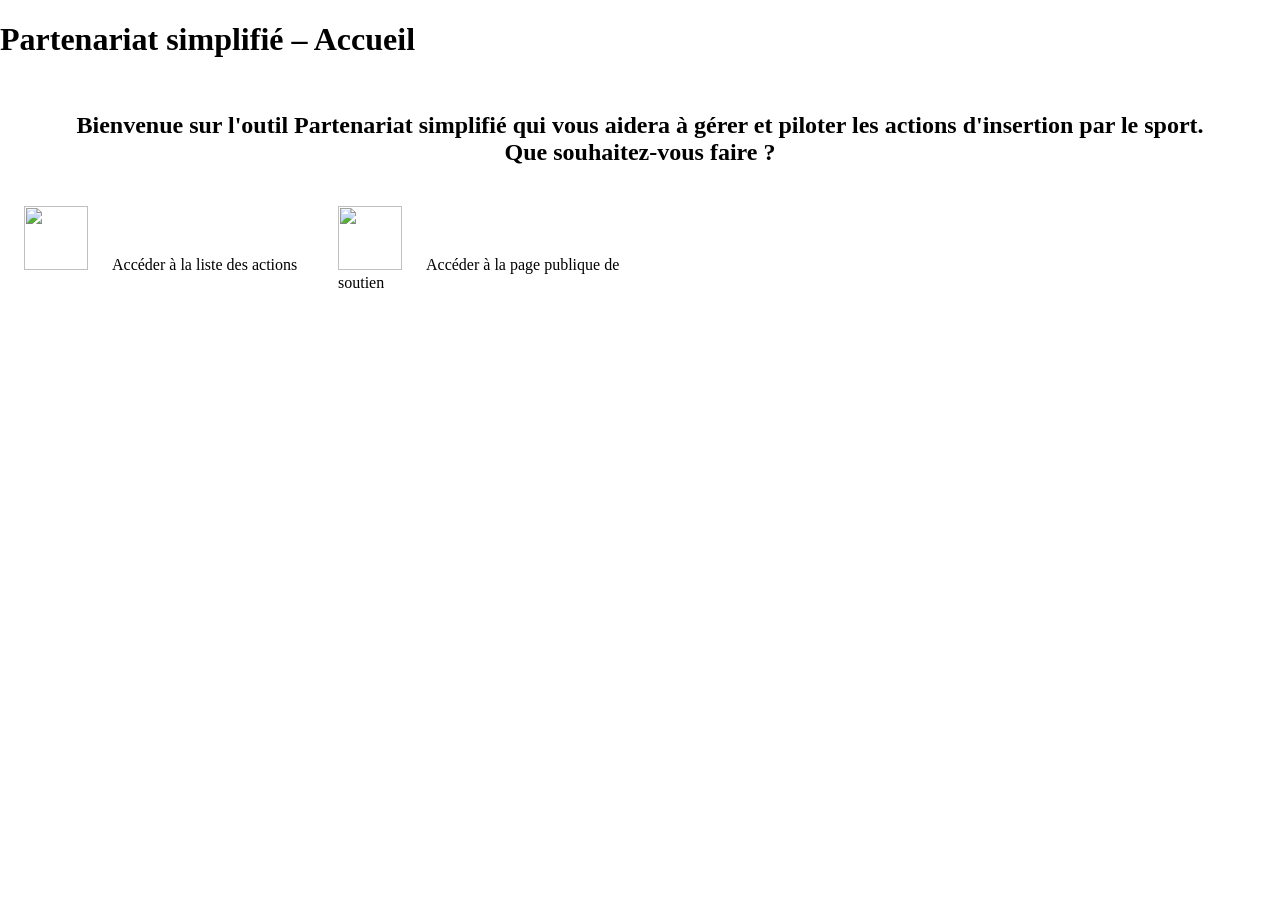
==== src/page-accueil/index.html @ c102cded "feat: remplacer l'en-tête propre par le bandeau commun" ====
<!doctype html>
<html lang="fr">
  <head>
    <meta charset="utf-8">
    <meta name="viewport" content="width=device-width, initial-scale=1">
    <title>Partenariat simplifié</title>
    <script src="https://docs.getgrist.com/grist-plugin-api.js"></script>
    <script src="https://hantaranui.github.io/Bandeau_France-Travail/bandeau.js" data-titre="Accueil"></script>
    <link href="https://cdn.francetravail.fr/studio/design-system/css/styles.css" rel="stylesheet">
    <script src="https://cdn.francetravail.fr/webco/v1/ft-autoloader.js" fetchpriority="high"></script>
    <link rel="stylesheet" href="style.css">
  </head>
  <body class="outil-agent">
    <!-- Titre principal visible seulement des lecteurs d'écran : le bandeau commun n'a pas de h1. -->
    <h1 class="sr-only">Partenariat simplifié – Accueil</h1>

    <main class="home-main">
      <h2 class="t2 home-intro" id="intro">Bienvenue sur l'outil Partenariat simplifié qui vous aidera à gérer et piloter les actions d'insertion par le sport.<br>Que souhaitez-vous faire ?</h2>
      <nav class="home-cards" id="cards" aria-label="Accès rapides">
        <a class="ds-card-link ds-card-link-lg" id="card-dashboard" target="_top">
          <span class="ds-card-link-decoration">
            <img src="https://cdn.francetravail.fr/studio/design-system/illustrations/spots/dashboard.svg" width="64" height="64" alt="">
          </span>
          <span class="ds-card-link-body">
            <span class="ds-card-link-title">Accéder à la liste des actions</span>
            <span class="home-card-status" id="status-dashboard"></span>
          </span>
          <span aria-hidden="true" class="icon icon-chevron-r"></span>
        </a>
        <a class="ds-card-link ds-card-link-lg" id="card-soutien" target="_top">
          <span class="ds-card-link-decoration">
            <img src="https://cdn.francetravail.fr/studio/design-system/illustrations/spots/handshake.svg" width="64" height="64" alt="">
          </span>
          <span class="ds-card-link-body">
            <span class="ds-card-link-title">Accéder à la page publique de soutien</span>
            <span class="home-card-status" id="status-soutien"></span>
          </span>
          <span aria-hidden="true" class="icon icon-chevron-r"></span>
        </a>
      </nav>

      <section class="home-config" id="config" hidden aria-labelledby="config-title">
        <h2 class="t2 home-config-title" id="config-title">Cible des cartes</h2>
        <p class="home-config-help" id="config-help">Choisissez la page du document qu'ouvre chaque carte, puis cliquez sur « Enregistrer » ci-dessous et sur le bouton « Enregistrer » que Grist affiche en haut du widget. Sans ce second clic, le choix n'est pas conservé et les éditeurs n'ont pas leurs liens.</p>
        <form id="config-form">
          <div class="home-config-field">
            <label class="form-label" for="config-dashboard">Accéder à la liste des actions</label>
            <select class="form-control" id="config-dashboard"></select>
          </div>
          <div class="home-config-field">
            <label class="form-label" for="config-soutien">Accéder à la page publique de soutien</label>
            <select class="form-control" id="config-soutien"></select>
          </div>
          <div class="home-config-actions">
            <button class="btn btn-primary" type="submit"><span class="btn-content">Enregistrer</span></button>
            <button class="btn btn-secondary" type="button" id="config-cancel"><span class="btn-content">Annuler</span></button>
          </div>
        </form>
      </section>
    </main>

    <script src="script.js"></script>
  </body>
</html>
---- src/page-accueil/style.css ----
/* Toutes nos classes portent le prefixe « home- » : le design system est charge
   avant cette feuille, et reprendre un de ses noms (header, card, title...) nous
   ferait heriter de ses regles sans le voir. */

body {
  margin: 0;
  min-height: 100vh;
  background: var(--ft-color-background-layout-body);
  color: var(--ft-color-text-content-default);
}

.home-main {
  padding: 2rem 1.5rem;
}

/* Police, taille et graisse viennent de .t2 : on ne regle que la largeur, calee
   sur la grille des cartes, l'ecart avec elles et l'encre des autres titres. */
.home-intro {
  max-width: 80rem;
  margin: 0 auto 2.5rem;
  text-align: center;
  color: var(--ft-color-text-content-strong);
}

/* Quatre vignettes par ligne, remplies depuis la gauche : les entrees a venir
   prendront les places libres sans deplacer les premieres. Les vignettes sont le
   composant Card link tel quel (illustration a gauche, titre a droite) : la
   grille ne regle que leur nombre par ligne et la largeur totale. */
.home-cards {
  display: grid;
  grid-template-columns: repeat(4, minmax(0, 1fr));
  gap: 1.5rem;
  max-width: 80rem;
  margin: 0 auto;
}

/* Le composant ne laisse que .75rem entre sa decoration et son texte, ecart
   prevu pour une petite icone : a cote d'une illustration de 64 px, le titre
   paraissait colle. */
.home-cards .ds-card-link-body {
  padding-left: 1.25rem;
}

/* La ligne d'etat n'existe pas chez le design system. Elle herite de l'encre du
   corps de carte, qu'il passe au gris quand la carte est desactivee. */
.home-card-status {
  margin-top: .5rem;
  font-size: .875rem;
}
.home-card-status:empty { display: none; }

/* Panneau de configuration : il remplace les cartes le temps du reglage, sur le
   meme fond blanc qu'elles. */
.home-config {
  max-width: 64rem;
  margin: 0 auto;
  padding: 1.5rem;
  background: var(--ft-color-background-neutral-light);
  border: 1px solid var(--ft-color-border-neutral-default);
  border-radius: .5rem;
}

.home-config-title {
  color: var(--ft-color-text-content-strong);
}

.home-config-help {
  color: var(--ft-color-text-content-weak);
}

.home-config-field {
  margin-bottom: 1rem;
}

.home-config-actions {
  display: flex;
  flex-wrap: wrap;
  gap: .75rem;
  margin-top: 1.5rem;
}

/* Sous cette largeur, quatre cartes en ligne n'auraient plus la place pour
   leur titre a cote de l'illustration. */
@media (max-width: 1000px) {
  .home-cards { grid-template-columns: repeat(2, minmax(0, 1fr)); }
}

@media (max-width: 600px) {
  .home-main { padding: 1.5rem 1rem; }
  .home-cards { grid-template-columns: 1fr; gap: 1rem; }
  .home-config { padding: 1rem; }
}
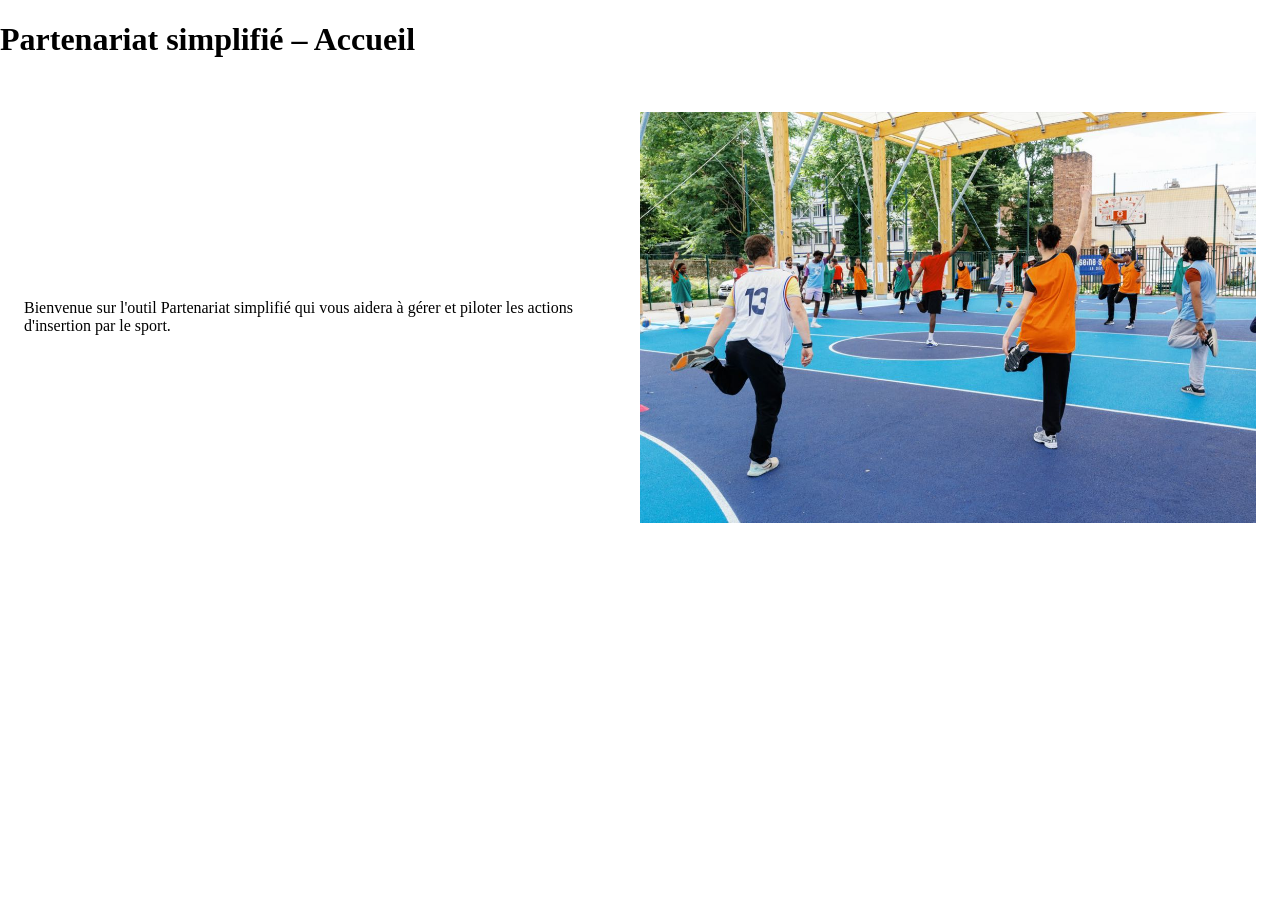
==== commit 8420f992: "feat: nouvelle page d'accueil sans cartes, texte et photo (fournie par le chef de projet)" ====
--- a/src/page-accueil/index.html
+++ b/src/page-accueil/index.html
@@ -5,7 +5,7 @@
     <meta name="viewport" content="width=device-width, initial-scale=1">
     <title>Partenariat simplifié</title>
     <script src="https://docs.getgrist.com/grist-plugin-api.js"></script>
-    <script src="https://hantaranui.github.io/Bandeau_France-Travail/bandeau.js" data-titre="Accueil"></script>
+    <script src="https://hantaranui.github.io/Bandeau_France-Travail/bandeau.js" data-titre="Partenariat simplifié"></script>
     <link href="https://cdn.francetravail.fr/studio/design-system/css/styles.css" rel="stylesheet">
     <script src="https://cdn.francetravail.fr/webco/v1/ft-autoloader.js" fetchpriority="high"></script>
     <link rel="stylesheet" href="style.css">
@@ -15,48 +15,10 @@
     <h1 class="sr-only">Partenariat simplifié – Accueil</h1>
 
     <main class="home-main">
-      <h2 class="t2 home-intro" id="intro">Bienvenue sur l'outil Partenariat simplifié qui vous aidera à gérer et piloter les actions d'insertion par le sport.<br>Que souhaitez-vous faire ?</h2>
-      <nav class="home-cards" id="cards" aria-label="Accès rapides">
-        <a class="ds-card-link ds-card-link-lg" id="card-dashboard" target="_top">
-          <span class="ds-card-link-decoration">
-            <img src="https://cdn.francetravail.fr/studio/design-system/illustrations/spots/dashboard.svg" width="64" height="64" alt="">
-          </span>
-          <span class="ds-card-link-body">
-            <span class="ds-card-link-title">Accéder à la liste des actions</span>
-            <span class="home-card-status" id="status-dashboard"></span>
-          </span>
-          <span aria-hidden="true" class="icon icon-chevron-r"></span>
-        </a>
-        <a class="ds-card-link ds-card-link-lg" id="card-soutien" target="_top">
-          <span class="ds-card-link-decoration">
-            <img src="https://cdn.francetravail.fr/studio/design-system/illustrations/spots/handshake.svg" width="64" height="64" alt="">
-          </span>
-          <span class="ds-card-link-body">
-            <span class="ds-card-link-title">Accéder à la page publique de soutien</span>
-            <span class="home-card-status" id="status-soutien"></span>
-          </span>
-          <span aria-hidden="true" class="icon icon-chevron-r"></span>
-        </a>
-      </nav>
-
-      <section class="home-config" id="config" hidden aria-labelledby="config-title">
-        <h2 class="t2 home-config-title" id="config-title">Cible des cartes</h2>
-        <p class="home-config-help" id="config-help">Choisissez la page du document qu'ouvre chaque carte, puis cliquez sur « Enregistrer » ci-dessous et sur le bouton « Enregistrer » que Grist affiche en haut du widget. Sans ce second clic, le choix n'est pas conservé et les éditeurs n'ont pas leurs liens.</p>
-        <form id="config-form">
-          <div class="home-config-field">
-            <label class="form-label" for="config-dashboard">Accéder à la liste des actions</label>
-            <select class="form-control" id="config-dashboard"></select>
-          </div>
-          <div class="home-config-field">
-            <label class="form-label" for="config-soutien">Accéder à la page publique de soutien</label>
-            <select class="form-control" id="config-soutien"></select>
-          </div>
-          <div class="home-config-actions">
-            <button class="btn btn-primary" type="submit"><span class="btn-content">Enregistrer</span></button>
-            <button class="btn btn-secondary" type="button" id="config-cancel"><span class="btn-content">Annuler</span></button>
-          </div>
-        </form>
-      </section>
+      <div class="home-content">
+        <p class="t1 home-intro">Bienvenue sur l'outil Partenariat simplifié qui vous aidera à gérer et piloter les actions d'insertion par le sport.</p>
+        <img class="home-photo" src="photo-accueil.jpg" alt="" width="1200" height="800">
+      </div>
     </main>
 
     <script src="script.js"></script>
--- a/src/page-accueil/style.css
+++ b/src/page-accueil/style.css
@@ -2,10 +2,14 @@
    avant cette feuille, et reprendre un de ses noms (header, card, title...) nous
    ferait heriter de ses regles sans le voir. */
 
+/* Fond et couleur du texte vont ensemble : si seul le fond etait pose, un texte
+   clair herite d'un theme sombre de Grist deviendrait illisible sur le blanc.
+   Sous « outil-agent », --ft-color-background-layout-body est bleu pale : le
+   blanc vient de --ft-color-background-neutral-light. */
 body {
   margin: 0;
   min-height: 100vh;
-  background: var(--ft-color-background-layout-body);
+  background: var(--ft-color-background-neutral-light);
   color: var(--ft-color-text-content-default);
 }
 
@@ -13,80 +17,46 @@
   padding: 2rem 1.5rem;
 }
 
-/* Police, taille et graisse viennent de .t2 : on ne regle que la largeur, calee
-   sur la grille des cartes, l'ecart avec elles et l'encre des autres titres. */
-.home-intro {
-  max-width: 80rem;
-  margin: 0 auto 2.5rem;
-  text-align: center;
-  color: var(--ft-color-text-content-strong);
-}
-
-/* Quatre vignettes par ligne, remplies depuis la gauche : les entrees a venir
-   prendront les places libres sans deplacer les premieres. Les vignettes sont le
-   composant Card link tel quel (illustration a gauche, titre a droite) : la
-   grille ne regle que leur nombre par ligne et la largeur totale. */
-.home-cards {
+/* Une colonne : le texte d'abord, la photo dessous (meme ordre que dans le HTML,
+   donc meme ordre de lecture au clavier et au lecteur d'ecran). */
+.home-content {
   display: grid;
-  grid-template-columns: repeat(4, minmax(0, 1fr));
-  gap: 1.5rem;
+  grid-template-columns: 1fr;
+  gap: var(--ft-spacer-m2);
+  align-items: center;
   max-width: 80rem;
   margin: 0 auto;
 }
 
-/* Le composant ne laisse que .75rem entre sa decoration et son texte, ecart
-   prevu pour une petite icone : a cote d'une illustration de 64 px, le titre
-   paraissait colle. */
-.home-cards .ds-card-link-body {
-  padding-left: 1.25rem;
-}
-
-/* La ligne d'etat n'existe pas chez le design system. Elle herite de l'encre du
-   corps de carte, qu'il passe au gris quand la carte est desactivee. */
-.home-card-status {
-  margin-top: .5rem;
-  font-size: .875rem;
-}
-.home-card-status:empty { display: none; }
-
-/* Panneau de configuration : il remplace les cartes le temps du reglage, sur le
-   meme fond blanc qu'elles. */
-.home-config {
-  max-width: 64rem;
-  margin: 0 auto;
-  padding: 1.5rem;
-  background: var(--ft-color-background-neutral-light);
-  border: 1px solid var(--ft-color-border-neutral-default);
-  border-radius: .5rem;
-}
-
-.home-config-title {
+/* Police, taille et graisse viennent de .t1 : on ne regle que l'encre, l'alignement
+   et la marge basse que .t1 ajoute (l'ecart vient du gap de la grille). */
+.home-intro {
+  margin: 0;
+  text-align: left;
   color: var(--ft-color-text-content-strong);
 }
 
-.home-config-help {
-  color: var(--ft-color-text-content-weak);
+/* Petit ecran : hauteur limitee, photo recadree au centre. */
+.home-photo {
+  display: block;
+  width: 100%;
+  max-width: 100%;
+  height: auto;
+  aspect-ratio: 16 / 9;
+  object-fit: cover;
+  object-position: 50% 50%;
 }
 
-.home-config-field {
-  margin-bottom: 1rem;
-}
-
-.home-config-actions {
-  display: flex;
-  flex-wrap: wrap;
-  gap: .75rem;
-  margin-top: 1.5rem;
-}
-
-/* Sous cette largeur, quatre cartes en ligne n'auraient plus la place pour
-   leur titre a cote de l'illustration. */
-@media (max-width: 1000px) {
-  .home-cards { grid-template-columns: repeat(2, minmax(0, 1fr)); }
+/* 768 px est le point « md » du design system. Deux colonnes de meme largeur ;
+   la photo reprend son rapport d'origine, sans recadrage. */
+@media (min-width: 768px) {
+  .home-content {
+    grid-template-columns: repeat(2, minmax(0, 1fr));
+    gap: var(--ft-spacer-l1);
+  }
+  .home-photo { aspect-ratio: auto; }
 }
 
 @media (max-width: 600px) {
   .home-main { padding: 1.5rem 1rem; }
-  .home-cards { grid-template-columns: 1fr; gap: 1rem; }
-  .home-config { padding: 1rem; }
 }
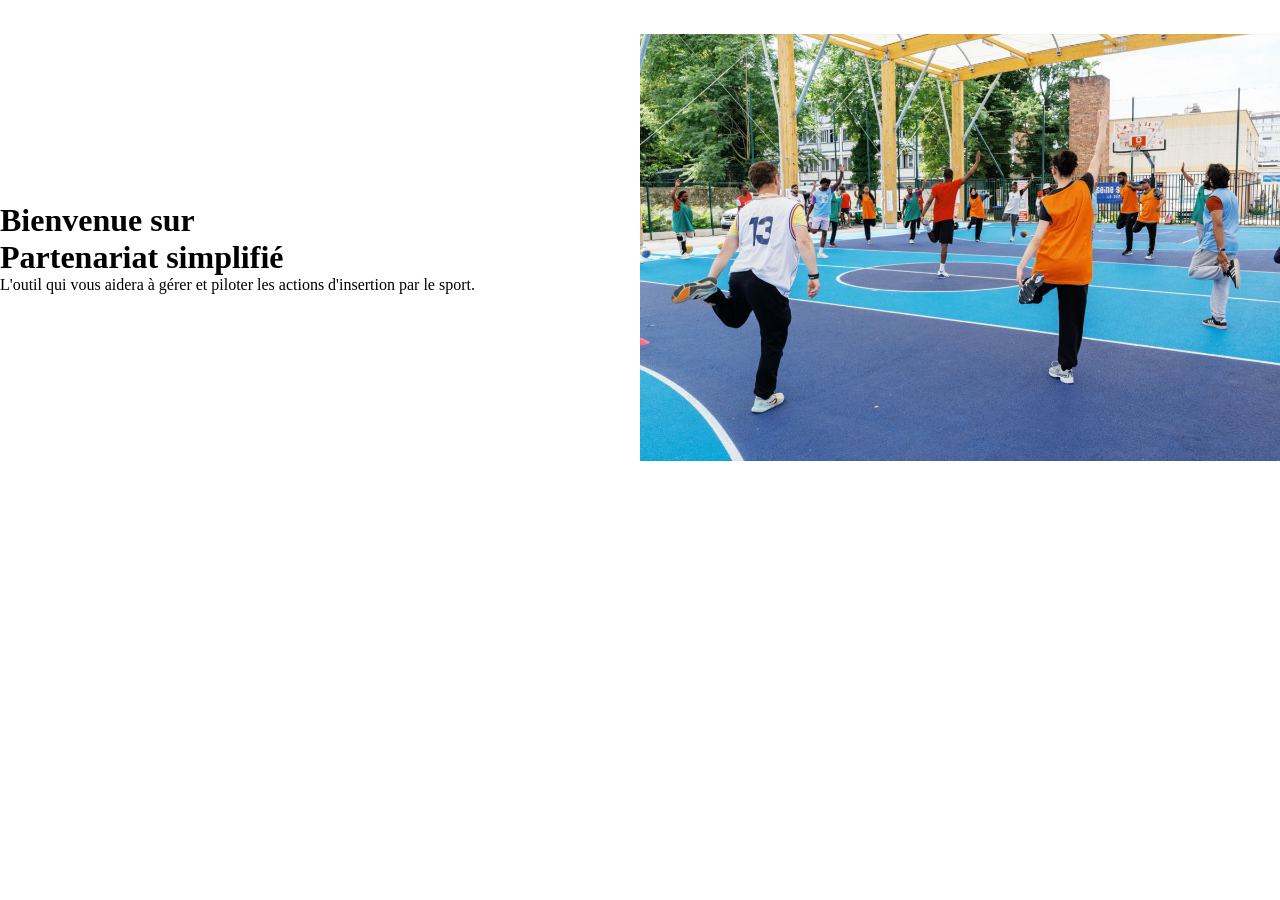
==== commit afd6814e: "test: tests de la zone d'accueil" ====
--- a/src/page-accueil/index.html
+++ b/src/page-accueil/index.html
@@ -11,13 +11,26 @@
     <link rel="stylesheet" href="style.css">
   </head>
   <body class="outil-agent">
-    <!-- Titre principal visible seulement des lecteurs d'écran : le bandeau commun n'a pas de h1. -->
-    <h1 class="sr-only">Partenariat simplifié – Accueil</h1>
-
     <main class="home-main">
-      <div class="home-content">
-        <p class="t1 home-intro">Bienvenue sur l'outil Partenariat simplifié qui vous aidera à gérer et piloter les actions d'insertion par le sport.</p>
-        <img class="home-photo" src="photo-accueil.jpg" alt="" width="1200" height="800">
+      <!-- Zone d'accueil. Pour enlever la bande teintée ET son bas en courbe,
+           il suffit de retirer la classe « with-bg-blue » ci-dessous : la page
+           redevient blanche. (« strip » seule ne change rien de visible.) -->
+      <div class="strip with-bg-blue home-hero">
+        <div class="home-content">
+          <div class="home-text">
+            <!-- Le seul h1 de la page : le bandeau commun n'en a pas. Le <br role="none">
+                 coupe la ligne sans que le lecteur d'écran lise une rupture. -->
+            <h1 class="display-3 home-title">
+              <span class="font-weight-normal">Bienvenue sur</span><br role="none">
+              <span class="font-weight-bold">Partenariat simplifié</span>
+            </h1>
+            <p class="t2 font-weight-normal home-intro">L'outil qui vous aidera à gérer et piloter les actions d'insertion par le sport.</p>
+          </div>
+          <!-- Le cadre porte les deux disques décoratifs (voir style.css). -->
+          <div class="home-photo-frame">
+            <img class="home-photo" src="photo-accueil.jpg" alt="" width="1200" height="800">
+          </div>
+        </div>
       </div>
     </main>
 
--- a/src/page-accueil/style.css
+++ b/src/page-accueil/style.css
@@ -13,8 +13,27 @@
   color: var(--ft-color-text-content-default);
 }
 
+/* Pas de marge ici : la zone d'accueil prend toute la largeur (sa bande teintee
+   va jusqu'aux bords) et gere elle-meme ses marges. */
 .home-main {
-  padding: 2rem 1.5rem;
+  padding: 0;
+}
+
+/* Zone d'accueil : espace vertical, marges laterales, et overflow cache pour que
+   les disques decoratifs ne creent jamais de defilement horizontal.
+   Fond et texte sont poses ensemble : la teinte (strip with-bg-blue, du design
+   system) est translucide et se pose sur le blanc du body ; le texte reste en
+   couleur fixe, donc identique en mode clair et en mode sombre de Grist. */
+.home-hero {
+  overflow: hidden;
+  padding: var(--ft-spacer-l1) 1.5rem;
+  color: var(--ft-color-text-content-strong);
+}
+
+/* Bas en courbe : lie a la teinte. En retirant « with-bg-blue » dans le HTML,
+   cette regle ne s'applique plus : on retire la bande ET sa courbe d'un coup. */
+.home-hero.with-bg-blue {
+  border-radius: 0 0 50% 50% / 0 0 var(--ft-spacer-l3) var(--ft-spacer-l3);
 }
 
 /* Une colonne : le texte d'abord, la photo dessous (meme ordre que dans le HTML,
@@ -22,18 +41,59 @@
 .home-content {
   display: grid;
   grid-template-columns: 1fr;
-  gap: var(--ft-spacer-m2);
+  gap: var(--ft-spacer-l1);
   align-items: center;
   max-width: 80rem;
   margin: 0 auto;
 }
 
-/* Police, taille et graisse viennent de .t1 : on ne regle que l'encre, l'alignement
-   et la marge basse que .t1 ajoute (l'ecart vient du gap de la grille). */
+/* Taille et graisse viennent de .display-3 et des classes font-weight-* ;
+   on ne regle que l'encre et l'espace sous le titre (celui de la feuille est remis
+   a zero, l'ecart est pose une seule fois ici). */
+.home-title {
+  margin: 0 0 var(--ft-spacer-m2);
+  color: var(--ft-color-text-content-strong);
+}
+
+/* Police, taille et graisse viennent de .t2 : on ne regle que l'encre, l'alignement
+   et la marge basse que .t2 ajoute. */
 .home-intro {
   margin: 0;
   text-align: left;
   color: var(--ft-color-text-content-strong);
+}
+
+/* Cadre de la photo : il porte les deux disques decoratifs (::before et ::after).
+   « isolation: isolate » garde les disques (z-index negatif) derriere la photo
+   sans passer derriere le fond de la page. Aucun texte, aucune information. */
+.home-photo-frame {
+  position: relative;
+  isolation: isolate;
+}
+
+.home-photo-frame::before,
+.home-photo-frame::after {
+  content: "";
+  position: absolute;
+  z-index: -1;
+  aspect-ratio: 1;
+  border-radius: 50%;
+}
+
+/* Grand disque, en haut a droite, qui depasse du cadre. */
+.home-photo-frame::before {
+  width: 50%;
+  top: -12%;
+  right: -8%;
+  background: var(--ft-color-background-primary-default);
+}
+
+/* Petit disque pale, en bas a gauche, qui depasse du cadre. */
+.home-photo-frame::after {
+  width: 32%;
+  bottom: -10%;
+  left: -6%;
+  background: var(--ft-color-background-primary-weaker);
 }
 
 /* Petit ecran : hauteur limitee, photo recadree au centre. */
@@ -45,18 +105,28 @@
   aspect-ratio: 16 / 9;
   object-fit: cover;
   object-position: 50% 50%;
+  border-radius: var(--ft-radius-default);
 }
 
 /* 768 px est le point « md » du design system. Deux colonnes de meme largeur ;
    la photo reprend son rapport d'origine, sans recadrage. */
 @media (min-width: 768px) {
+  .home-hero {
+    min-height: 30.9375rem;
+    padding-top: var(--ft-spacer-l4);
+    padding-bottom: var(--ft-spacer-l4);
+    display: flex;
+    align-items: center;
+  }
   .home-content {
+    width: 100%;
     grid-template-columns: repeat(2, minmax(0, 1fr));
-    gap: var(--ft-spacer-l1);
   }
   .home-photo { aspect-ratio: auto; }
+  .home-photo-frame::before { width: 70%; }
+  .home-photo-frame::after { width: 45%; }
 }
 
 @media (max-width: 600px) {
-  .home-main { padding: 1.5rem 1rem; }
+  .home-hero { padding-left: 1rem; padding-right: 1rem; }
 }
